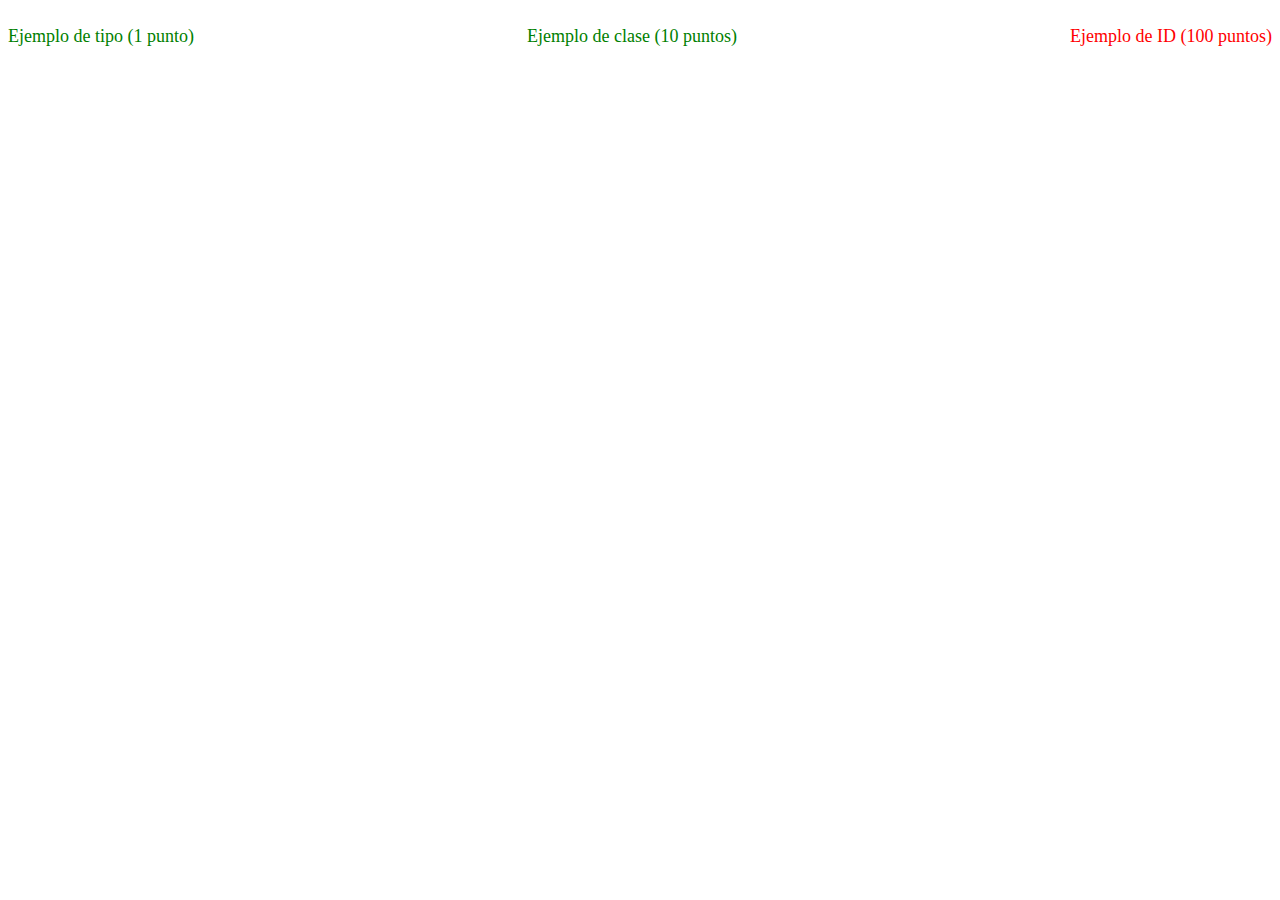
==== Parte 1/index.html @ 323b4ece "feat: :sparkles:" ====
<!DOCTYPE html>
<html lang="es">
<head>
    <meta charset="UTF-8">
    <title>Ejemplo Visual de Especificidad</title>
    <link rel="stylesheet" href="css/Ejemplo1.css">
</head>
<body>
    <div class="example">
        <p class="text" id="intro">Ejemplo de tipo (1 punto)</p>
        <p class="text">Ejemplo de clase (10 puntos)</p>
        <p id="intro">Ejemplo de ID (100 puntos)</p>
    </div>
</body>
</html>
---- Parte 1/css/Ejemplo1.css ----
/* Selector de tipo */
p {
    color: lightblue; /* Este color será ignorado debido a !important en otras reglas */
    font-size: 18px;
    margin-bottom: 10px;
}

/* Selector de clase */
.text {
    color: green !important; /* La regla con !important prevalecerá */
}

/* Selector de ID */
#intro {
    color: red; /* Esta regla normalmente tiene más especificidad, pero será ignorada */
}

.example {
    display: flex;
    gap: 20px;
    justify-content: space-between;
}
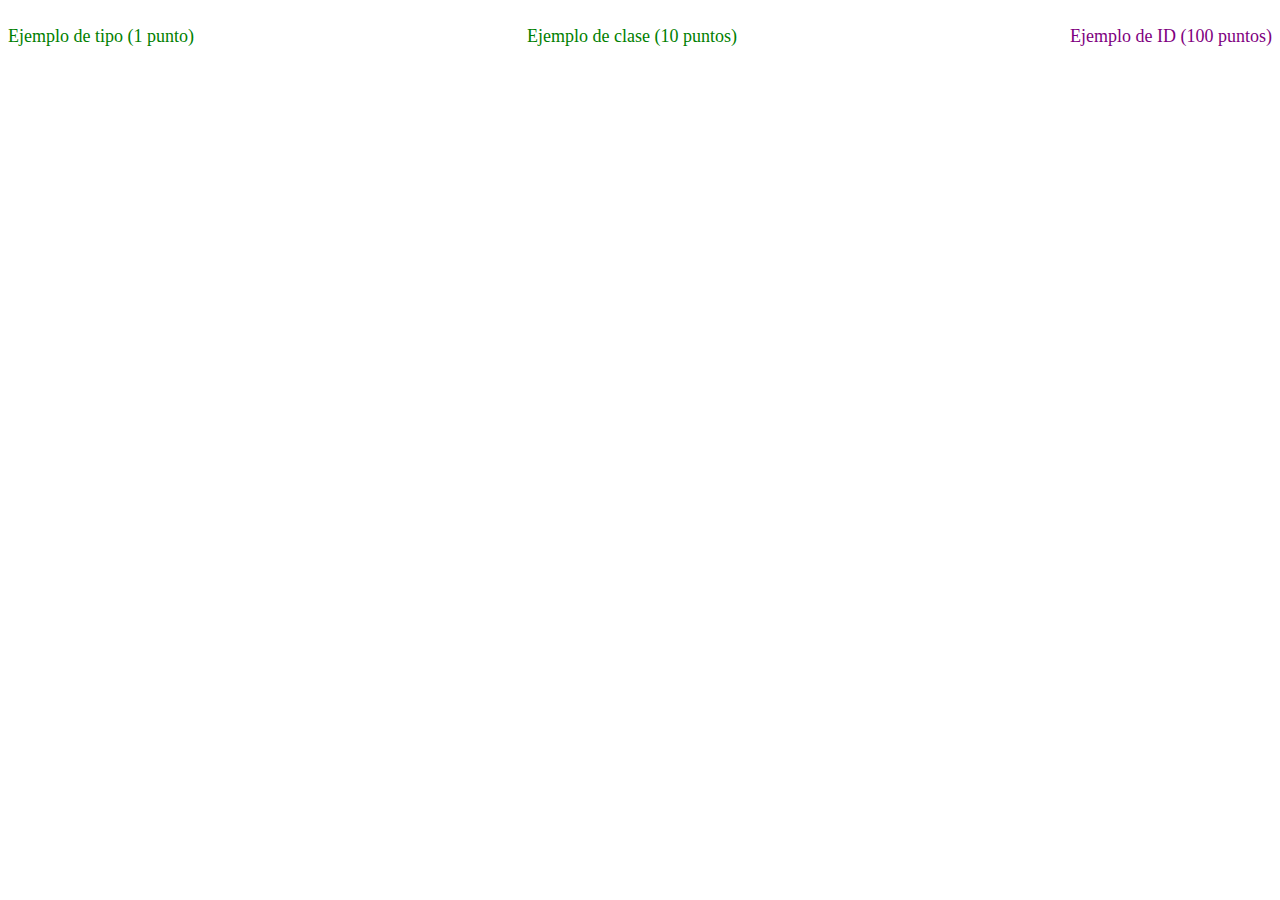
==== commit d19f2a55: "feat: :sparkles: Parte 3 y Parte 4" ====
--- a/Parte 1/index.html
+++ b/Parte 1/index.html
@@ -3,7 +3,7 @@
 <head>
     <meta charset="UTF-8">
     <title>Ejemplo Visual de Especificidad</title>
-    <link rel="stylesheet" href="css/Ejemplo1.css">
+    <link rel="stylesheet" href="css/style.css">
 </head>
 <body>
     <div class="example">
--- a/Parte 1/css/style.css
+++ b/Parte 1/css/style.css
@@ -0,0 +1,42 @@
+/* Selector de tipo */
+p {
+    color: lightblue; /* Este color será ignorado debido a !important en otras reglas */
+    font-size: 18px;
+    margin-bottom: 10px;
+}
+
+/* Selector de clase */
+.text {
+    color: green !important; /* La regla con !important prevalecerá */
+}
+
+/* Selector de ID */
+#intro {
+    color: red; /* Esta regla normalmente tiene más especificidad, pero será ignorada */
+}
+
+.example {
+    display: flex;
+    gap: 20px;
+    justify-content: space-between;
+}
+
+p {
+    color: blue;
+}
+/* Selector de tipo (especificidad 1) */
+
+.text {
+    color: green;
+}
+/* Selector de clase (especificidad 10) */
+
+#content p {
+    color: red;
+}
+/* Selector de ID (especificidad 100) */
+
+p {
+    color: purple !important;
+}
+/* Selector con !important */